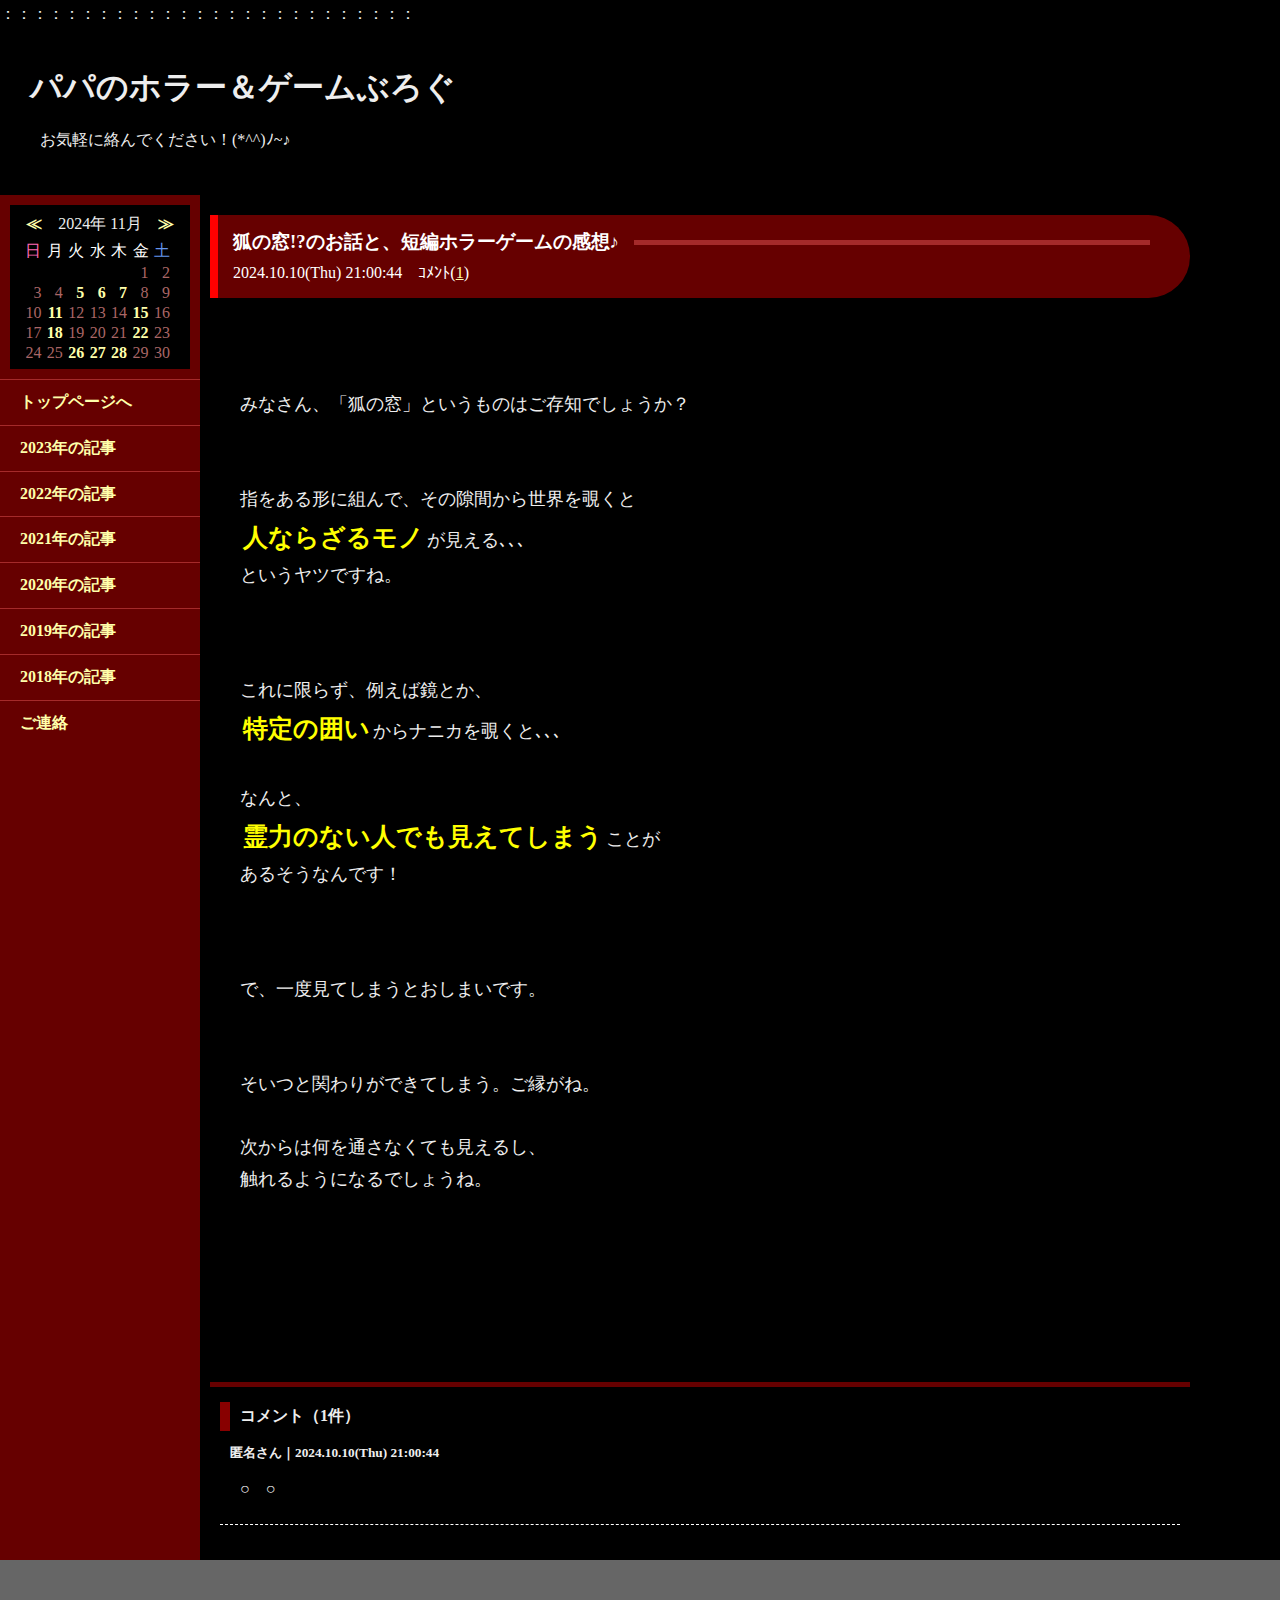
==== alert/index.html @ 02e6675c "Rename alert.html to alert/index.html" ====
：：：：：：：：：：：：：：：：：：：：：：：：：：<!DOCTYPE html>
<html lang="ja">
<head>
<title>パパのホラー＆ゲームぶろぐ</title>
<meta charset="utf-8">
<meta name="viewport" content="widrh=device-widrh,initial-scale=1">
<link rel="stylesheet" href="../css/common.css">
<style>
    
    /*
    
    
    
    
    
    
    
    
    
    
　　　　■■■■　　　　　　　　　　　　　　　　　　　　　　　　　　　　　　
　　　■■■■■　　　　　　　　　　　　　　　　　　　　　　　　　　　　　　
　　　■　　　■　　　　　　　　　■　　　　　　　　　　　　　■　　　　　　　
　　　■■■■■　　　　　　　　　■　　　　　　　　　　　　■■■　　■■　　
　　　■　　　■　　　　　　　　■■■　　　　　　　　　■■■■　　　　■■　
　　　■■■■■　　　　　　　■■■　　　　　　　　　　　■　　　　　　　■　
　　　■　　　■　　　　　　　　■■　　■■■■　　　　■■　　　　■　　　　
　　　■■■■■　　　　　　　　■　　　　　　■　　　　　　　　　　■　　　　
　　　　■■■　　　　　　　　　■　　　　　　　　　　　　　　　　■■■　　　
　　　■■　■　　　　　　　　　■　　　　　　　　　　　　　　　■　■■■　　
　　■■　　■　　　　　　　　　■　　　　■■■　　　　　　　■■　■　　　　
　■■　　　■■■■　　　　　　■　　　　　　　　　　　　　　　■■■　　　　
　　　　　　　　■■
    
　　　　　　　　　　　　　　　　　　　　　　　　　　　　　　　　　　　　　　
    
    
    
    
    
    
    
    
    
    
    
    
    
    
    
    
    
    
    
    
    
    
    
    
    
    
    
    
    
    
    
    
    
    
    
    
    
    
    
    
    
    
    
    
    
    
    
    何か仕込んでると思ったでしょ？
    コードぐちゃぐちゃだから見ちゃやーよ♥
    
    AAは以下のサイトでつくりました
    
    巨大文字AAジェネレーター - LAZE SOFTWARE
    https://lazesoftware.com/ja/tool/hugeaagen/
    
    THANKS!!!!!
    
    */
    
    @import url('https://fonts.googleapis.com/css2?family=Noto+Sans+JP:wght@100..900&display=swap');
    
    :root {
        --c-main: #BA8B40;
        --c-border: #a52a2a;
        --c-back: #600;
        --c-dark: #666;
        --c-font: #222;
    }
    
    * {
        margin: 0;
        padding: 0;
        box-sizing: border-box;
    }
    
    body {
        line-height: 1.8;
        color: #eee;
        background: #000;
    }
    
    a {
        color: #ffa;
    }
    
    p {
        margin: 10px;
    }
    
    h3 {
        display: flex;
        align-items: center;
    }
    h3:after {
        flex-grow: 1;
        content: "";
        margin-left: 15px;
        flex-grow: 1;
        height: 5px;
        background: var(--c-border);
    }
    
    .head {
        padding: 10px 40px 10px 15px;
        border-radius: 0 50px 50px 0;
        border-left: 8px solid #f00;
        background: var(--c-back);
        color: #fff;
    }
    .head p {
        margin: 0;
    }
    strong {
        color: #ff0;
        font-size: 140%;
        margin: 0 3px;
    }
    small {
        color: #aaa;
    }
    
    
    
    nav {
        padding: 0;
        background: var(--c-back);
    }
    nav a {
        text-decoration: none;
        font-weight: bold;
    }
    nav a:hover {
        background: var(--c-border);
        
    }
    nav ul li {
        list-style: none;
        border-top: 1px solid var(--c-border);
    }
    nav ul a {
        display: block;
        padding: 8px 20px;
        text-decoration: none;
        font-weight: bold;
    }
    
    main {
        flex-grow: 4;
        max-width: 1000px;
        padding: 20px 10px 30px;
    }
    
    footer {
        padding: 20px;
        background: var(--c-dark);
    }
    
    header {
        padding: 30px;
        background: url("header.JPG");
        background-size: 100%;
        text-shadow: 5px 5px 5px rgba(0,0,0,0.5);
    }
    
    .box {
        margin: 10px 0;
        background: #eee;
        adisplay: flex;
        justify-content: space-between;
    }
    .box img {
        adisplay: block;
        awidth: 50%;
        height: 200px;
    }
    
    #flex {
        display: flex;
        justify-content: flex-start;
    }
    nav {
        flex-basis: 230px;
        flex-shrink: 2;
        order: 3;
    }
    
    @media only screen and (min-width: 700px) {
        
        .flex {
            display: flex;
            justify-content: flex-start;
        }
        main .flex {
            justify-content: space-between;
            flex-wrap: wrap;
        }
        .flex section {
            flex-basis: 49%;
        }
        
        nav {
            flex-basis: 200px;
            flex-shrink: 2;
            order: -3;
            align-self: stretch;
        }
        
    }
    
</style>
</head>
<body>
    
    <div id="wrap">

        <header>
            <h1>パパのホラー＆ゲームぶろぐ</h1>
            <p>お気軽に絡んでください！(*^^)ﾉ~♪</p>
        </header>
        
        <div id="flex">
        <nav>
            <div style="background:#000;margin:10px;padding:5px 10px;">
                <div style="text-align:center;"><a href="">≪</a>　2024年 11月　<a href="">≫</a></div>
            <table style="width:95%;color:#a66;text-align:right;">
                <tr style="color:#fff;"><td style="color:hotpink;">日</td><td>月</td><td>火</td><td>水</td><td>木</td><td>金</td><td style="color:cornflowerblue;">土</td></tr>
                <tr><td></td><td></td><td></td><td></td><td></td><td>1</td><td>2</td></tr>
                <tr><td>3</td><td>4</td><td><a href="">5</a></td><td><a href="">6</a></td><td><a href="">7</a></td><td>8</td><td>9</td></tr>
                <tr><td>10</td><td><a href="">11</a></td><td>12</td><td>13</td><td>14</td><td><a href="">15</a></td><td>16</td></tr>
                <tr><td>17</td><td><a href="">18</a></td><td>19</td><td>20</td><td>21</td><td><a href="">22</a></td><td>23</td></tr>
                <tr><td>24</td><td>25</td><td><a href="">26</a></td><td><a href="">27</a></td><td><a href="">28</a></td><td>29</td><td>30</td></tr>
            </table>
            </div>
            <ul>
                <li><a href="">トップページへ</a></li>
                <li><a href="◆">2023年の記事</a></li>
                <li><a href="◆">2022年の記事</a></li>
                <li><a href="◆">2021年の記事</a></li>
                <li><a href="◆">2020年の記事</a></li>
                <li><a href="◆">2019年の記事</a></li>
                <li><a href="◆">2018年の記事</a></li>
                <li><a href="◆">ご連絡</a></li>
            </ul>
        </nav>
        
        <main>

            <article class="head">
                <h3>狐の窓!?のお話と、短編ホラーゲームの感想♪</h3>
                <p>2024.10.10(Thu) 21:00:44　ｺﾒﾝﾄ(<a href="#comment">1</a>)</p>
            </article>

            <article style="margin:50px 20px;font-size:110%"><br><p>
みなさん、「狐の窓」というものはご存知でしょうか？<br><br><br>
指をある形に組んで、その隙間から世界を覗くと<br><strong>人ならざるモノ</strong>が見える､､､<br>というヤツですね。</p><br><br><p>
これに限らず、例えば鏡とか、<br><strong>特定の囲い</strong>からナニカを覗くと､､､<br><br>
なんと、<br><strong>霊力のない人でも見えてしまう</strong>ことが<br>あるそうなんです！</p><br><br>
<p>で、一度見てしまうとおしまいです。<br><br><br>
そいつと関わりができてしまう。ご縁がね。<br><br>
次からは何を通さなくても見えるし、<br>触れるようになるでしょうね。
</p><br><br><br><br>
</article>
            
            <section style="border-top: 5px solid var(--c-back);margin-top: 20px;padding: 15px 10px 5px;">
                <h4 id="comment" style="border-left: 10px solid #800;padding-left: 10px;">コメント（1件）</h4>
                <article style="padding:10px;border-bottom:1px dashed #fff;">
                    <h5>匿名さん｜2024.10.10(Thu) 21:00:44</h5>
                    <p>○　○　<span style="color:#000">あけて</span></p>
                </article>
            </section>
            
        </main>
        </div>
        
    </div>
    <footer>
    </footer>
    
</body>
</html>
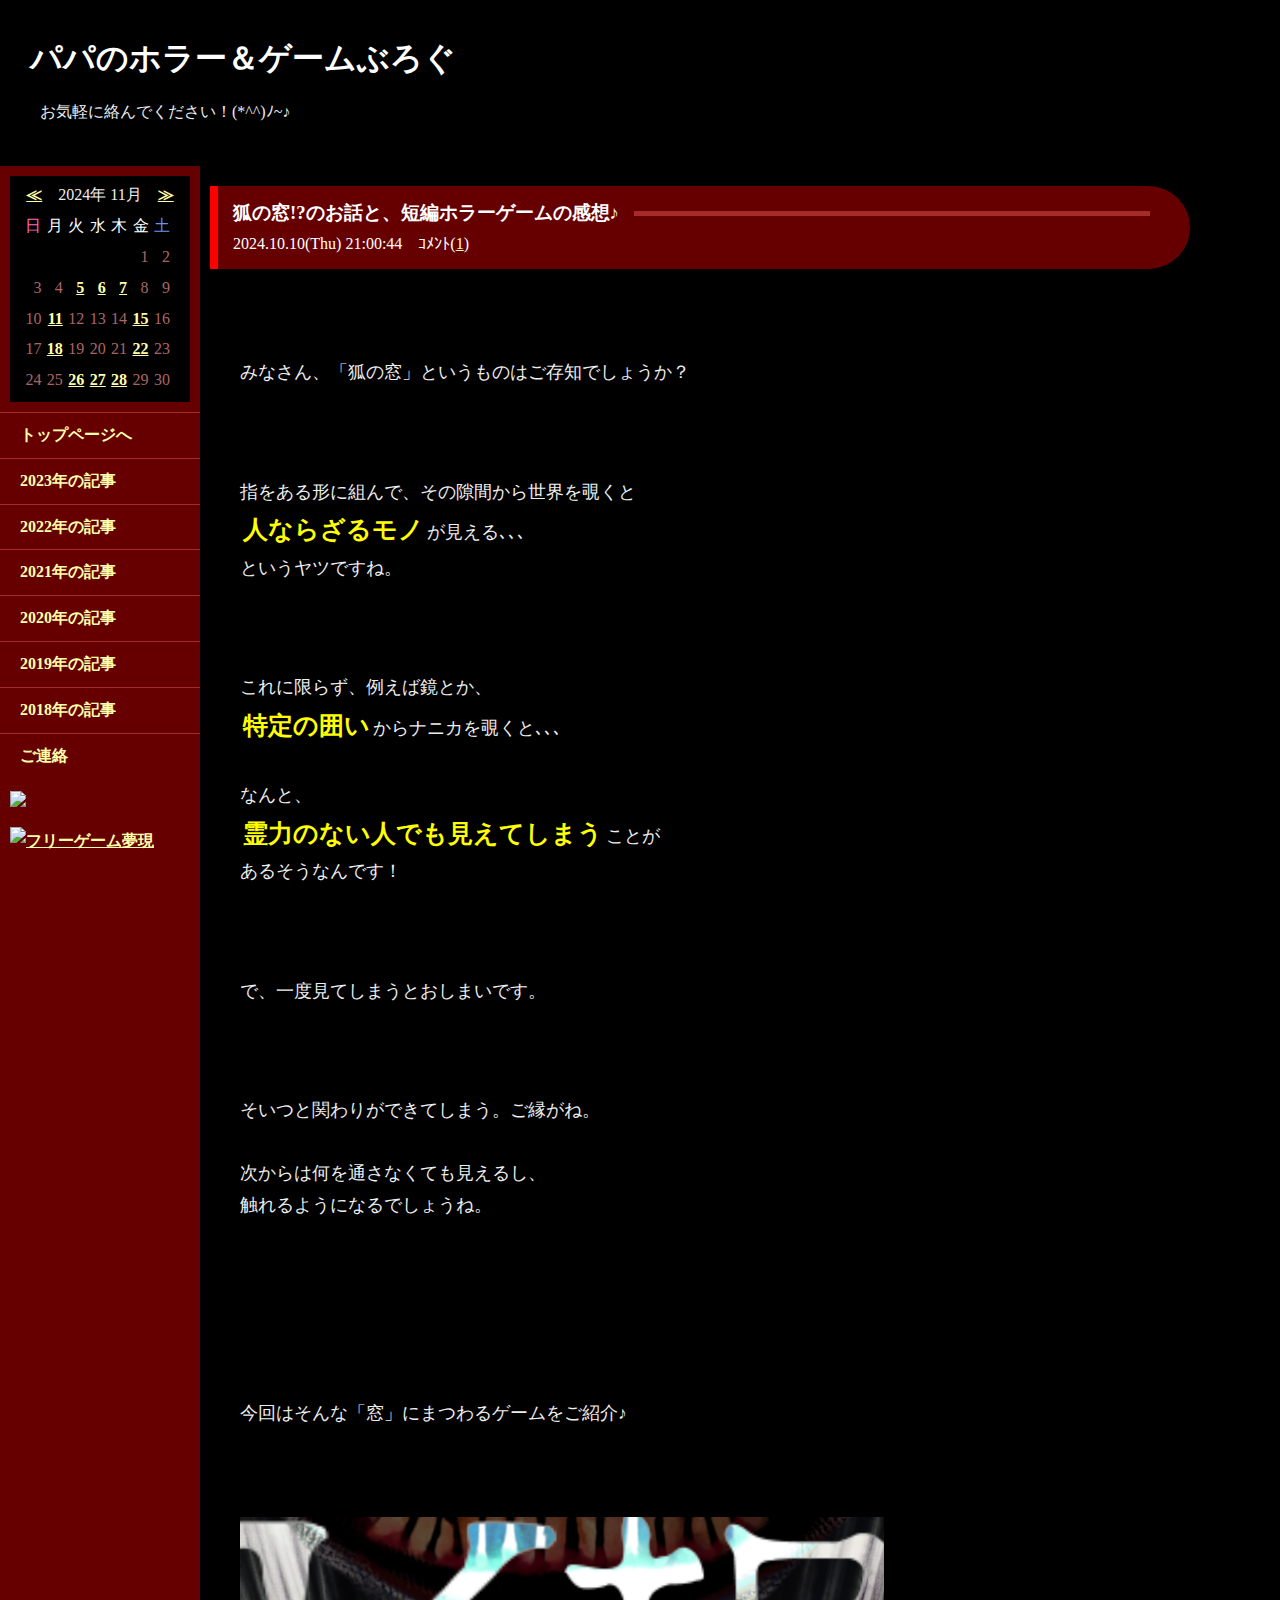
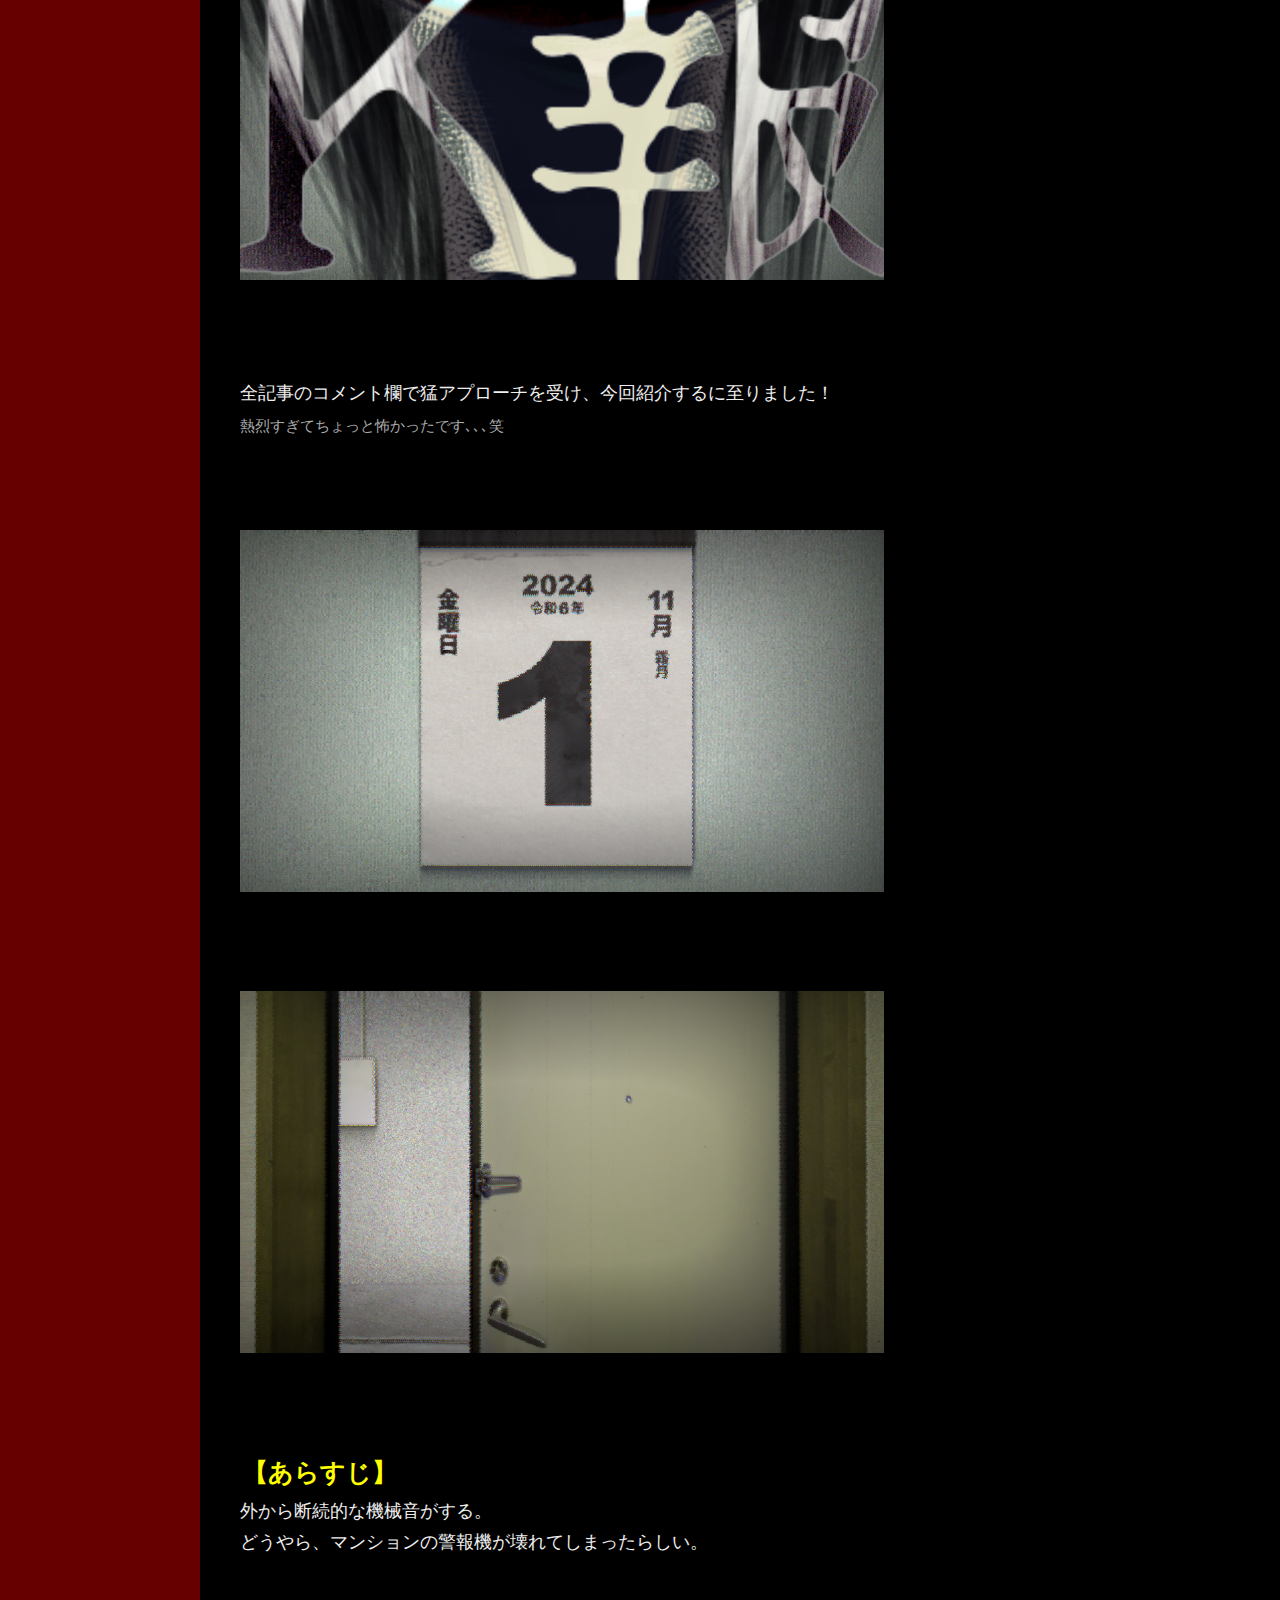
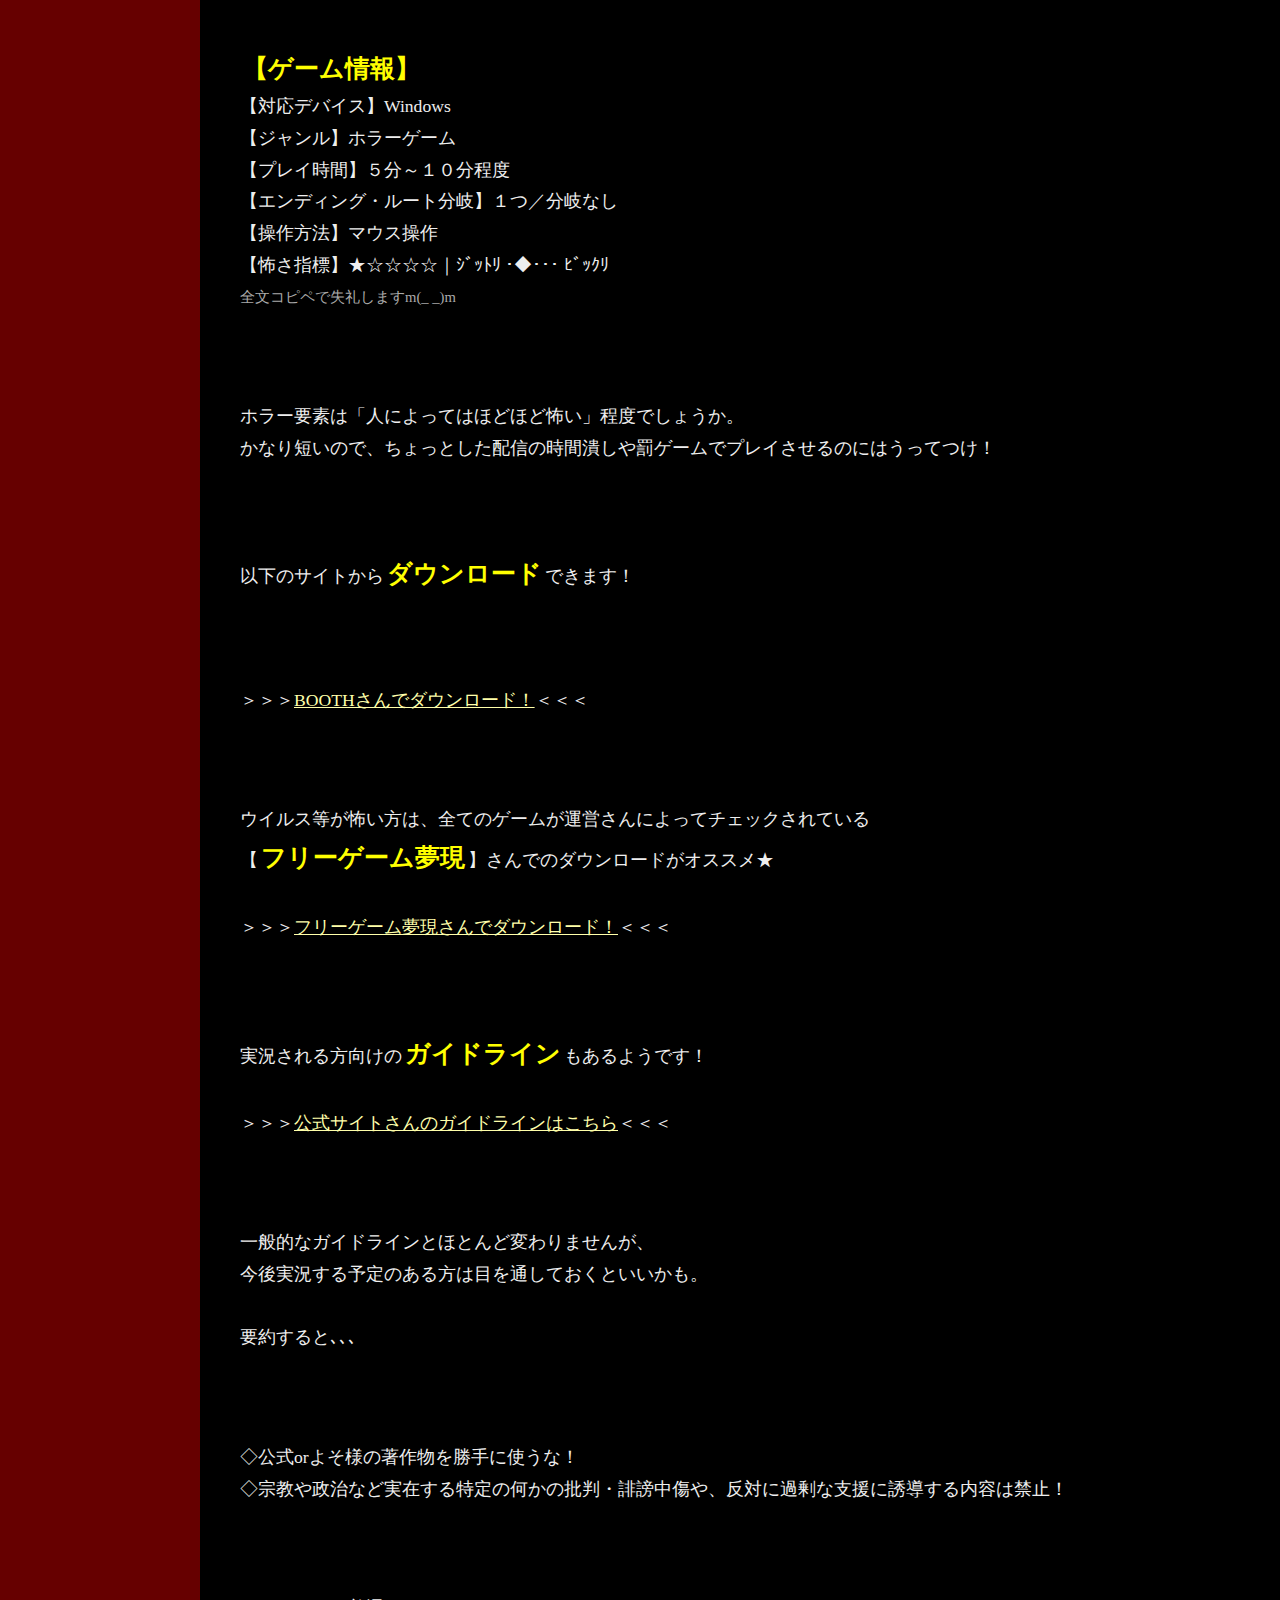
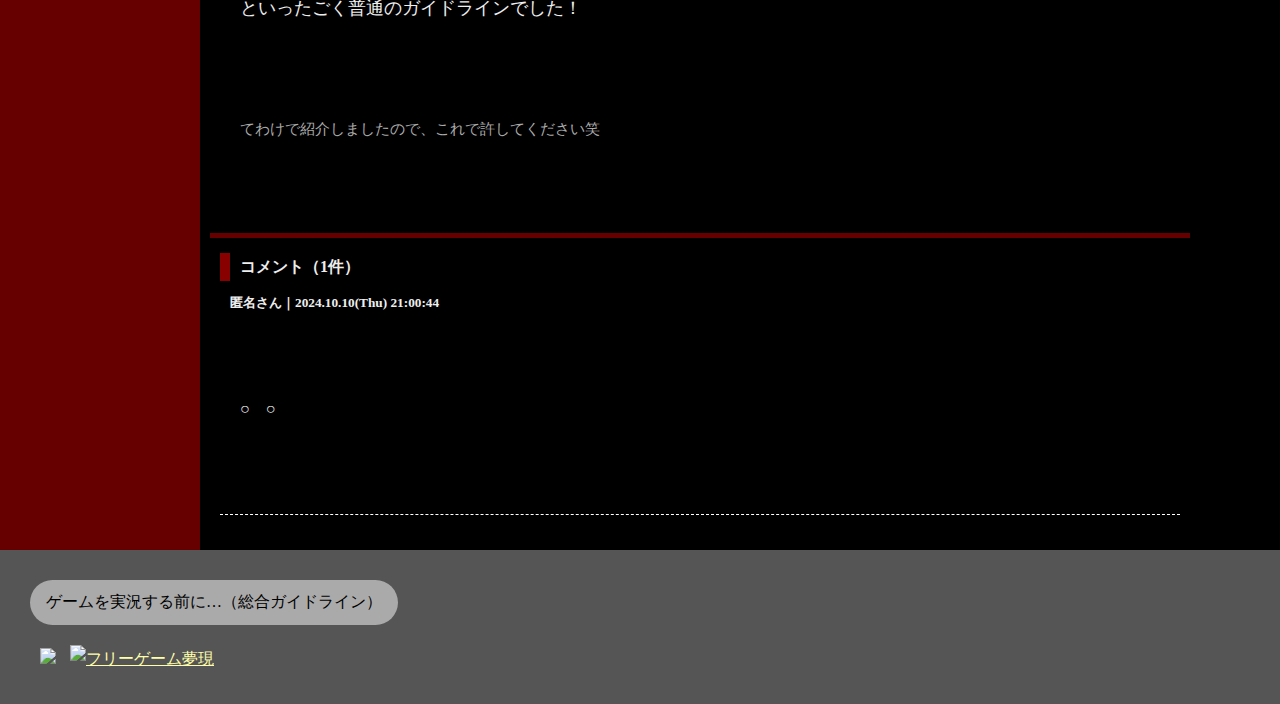
==== commit be3554a5: "Update index.html" ====
--- a/alert/index.html
+++ b/alert/index.html
@@ -1,7 +1,7 @@
-：：：：：：：：：：：：：：：：：：：：：：：：：：<!DOCTYPE html>
+<!DOCTYPE html>
 <html lang="ja">
 <head>
-<title>パパのホラー＆ゲームぶろぐ</title>
+<title>パパのホラー＆ゲームぶろぐ - 狐の窓!?のお話と、短編ホラーゲームの感想♪</title>
 <meta charset="utf-8">
 <meta name="viewport" content="widrh=device-widrh,initial-scale=1">
 <link rel="stylesheet" href="../css/common.css">
@@ -20,7 +20,7 @@
     
 　　　　■■■■　　　　　　　　　　　　　　　　　　　　　　　　　　　　　　
 　　　■■■■■　　　　　　　　　　　　　　　　　　　　　　　　　　　　　　
-　　　■　　　■　　　　　　　　　■　　　　　　　　　　　　　■　　　　　　　
+　　　■　　　■　　　　　　　　　■　　　　　　　　　　　　■　■　　　　　　　
 　　　■■■■■　　　　　　　　　■　　　　　　　　　　　　■■■　　■■　　
 　　　■　　　■　　　　　　　　■■■　　　　　　　　　■■■■　　　　■■　
 　　　■■■■■　　　　　　　■■■　　　　　　　　　　　■　　　　　　　■　
@@ -80,8 +80,8 @@
     
     
     
-    何か仕込んでると思ったでしょ？
     コードぐちゃぐちゃだから見ちゃやーよ♥
+    
     
     AAは以下のサイトでつくりました
     
@@ -89,6 +89,7 @@
     https://lazesoftware.com/ja/tool/hugeaagen/
     
     THANKS!!!!!
+    
     
     */
     
@@ -117,9 +118,15 @@
     a {
         color: #ffa;
     }
+    a:hover {
+        text-decoration: none;
+    }
     
     p {
         margin: 10px;
+    }
+    main p {
+        margin: 5em 10px;
     }
     
     h3 {
@@ -136,6 +143,7 @@
     }
     
     .head {
+        margin-bottom: 3em;
         padding: 10px 40px 10px 15px;
         border-radius: 0 50px 50px 0;
         border-left: 8px solid #f00;
@@ -187,14 +195,21 @@
     
     footer {
         padding: 20px;
-        background: var(--c-dark);
+        background: #555;
     }
     
     header {
         padding: 30px;
-        background: url("header.JPG");
+        background: url("header.jpg");
         background-size: 100%;
         text-shadow: 5px 5px 5px rgba(0,0,0,0.5);
+    }
+    header a {
+        text-decoration: none;
+        color: #fff;
+    }
+    header a:hover {
+        color: #f00;
     }
     
     .box {
@@ -217,6 +232,17 @@
         flex-basis: 230px;
         flex-shrink: 2;
         order: 3;
+    }
+    nav a {
+        text-decoration: underline;
+    }
+    
+    main img {
+        width: 70%;
+    }
+    
+    footer a:hover {
+        opacity: 0.6;
     }
     
     @media only screen and (min-width: 700px) {
@@ -249,33 +275,35 @@
     <div id="wrap">
 
         <header>
-            <h1>パパのホラー＆ゲームぶろぐ</h1>
+            <h1><a href="error.html">パパのホラー＆ゲームぶろぐ</a></h1>
             <p>お気軽に絡んでください！(*^^)ﾉ~♪</p>
         </header>
         
         <div id="flex">
         <nav>
             <div style="background:#000;margin:10px;padding:5px 10px;">
-                <div style="text-align:center;"><a href="">≪</a>　2024年 11月　<a href="">≫</a></div>
+                <div style="text-align:center;"><a href="error.html">≪</a>　2024年 11月　<a href="error.html">≫</a></div>
             <table style="width:95%;color:#a66;text-align:right;">
                 <tr style="color:#fff;"><td style="color:hotpink;">日</td><td>月</td><td>火</td><td>水</td><td>木</td><td>金</td><td style="color:cornflowerblue;">土</td></tr>
                 <tr><td></td><td></td><td></td><td></td><td></td><td>1</td><td>2</td></tr>
-                <tr><td>3</td><td>4</td><td><a href="">5</a></td><td><a href="">6</a></td><td><a href="">7</a></td><td>8</td><td>9</td></tr>
-                <tr><td>10</td><td><a href="">11</a></td><td>12</td><td>13</td><td>14</td><td><a href="">15</a></td><td>16</td></tr>
-                <tr><td>17</td><td><a href="">18</a></td><td>19</td><td>20</td><td>21</td><td><a href="">22</a></td><td>23</td></tr>
-                <tr><td>24</td><td>25</td><td><a href="">26</a></td><td><a href="">27</a></td><td><a href="">28</a></td><td>29</td><td>30</td></tr>
+                <tr><td>3</td><td>4</td><td><a href="error.html">5</a></td><td><a href="error.html">6</a></td><td><a href="error.html">7</a></td><td>8</td><td>9</td></tr>
+                <tr><td>10</td><td><a href="error.html">11</a></td><td>12</td><td>13</td><td>14</td><td><a href="error.html">15</a></td><td>16</td></tr>
+                <tr><td>17</td><td><a href="error.html">18</a></td><td>19</td><td>20</td><td>21</td><td><a href="error.html">22</a></td><td>23</td></tr>
+                <tr><td>24</td><td>25</td><td><a href="error.html">26</a></td><td><a href="error.html">27</a></td><td><a href="error.html">28</a></td><td>29</td><td>30</td></tr>
             </table>
             </div>
             <ul>
-                <li><a href="">トップページへ</a></li>
-                <li><a href="◆">2023年の記事</a></li>
-                <li><a href="◆">2022年の記事</a></li>
-                <li><a href="◆">2021年の記事</a></li>
-                <li><a href="◆">2020年の記事</a></li>
-                <li><a href="◆">2019年の記事</a></li>
-                <li><a href="◆">2018年の記事</a></li>
-                <li><a href="◆">ご連絡</a></li>
+                <li><a href="error.html">トップページへ</a></li>
+                <li><a href="error.html">2023年の記事</a></li>
+                <li><a href="error.html">2022年の記事</a></li>
+                <li><a href="error.html">2021年の記事</a></li>
+                <li><a href="error.html">2020年の記事</a></li>
+                <li><a href="error.html">2019年の記事</a></li>
+                <li><a href="error.html">2018年の記事</a></li>
+                <li><a href="error.html">ご連絡</a></li>
             </ul>
+            <p><a href="https://img-papa.booth.pm/"><img src="https://asset.booth.pm/static-images/banner/300x250_01.png" style="width:100%;"></a></p>
+            <p><a href="https://freegame-mugen.jp/"><img src="https://freegame-mugen.jp/common_images/banner_125x125.jpg" alt="フリーゲーム夢現" width="125" height="125" /></a></p>
         </nav>
         
         <main>
@@ -285,22 +313,67 @@
                 <p>2024.10.10(Thu) 21:00:44　ｺﾒﾝﾄ(<a href="#comment">1</a>)</p>
             </article>
 
-            <article style="margin:50px 20px;font-size:110%"><br><p>
-みなさん、「狐の窓」というものはご存知でしょうか？<br><br><br>
-指をある形に組んで、その隙間から世界を覗くと<br><strong>人ならざるモノ</strong>が見える､､､<br>というヤツですね。</p><br><br><p>
-これに限らず、例えば鏡とか、<br><strong>特定の囲い</strong>からナニカを覗くと､､､<br><br>
-なんと、<br><strong>霊力のない人でも見えてしまう</strong>ことが<br>あるそうなんです！</p><br><br>
-<p>で、一度見てしまうとおしまいです。<br><br><br>
-そいつと関わりができてしまう。ご縁がね。<br><br>
-次からは何を通さなくても見えるし、<br>触れるようになるでしょうね。
-</p><br><br><br><br>
-</article>
+            <article style="margin:5em 20px;font-size:110%">
+                <p>みなさん、「狐の窓」というものはご存知でしょうか？</p>
+                <p>指をある形に組んで、その隙間から世界を覗くと<br><strong>人ならざるモノ</strong>が見える､､､<br>というヤツですね。
+                </p><p>
+                    これに限らず、例えば鏡とか、<br><strong>特定の囲い</strong>からナニカを覗くと､､､<br><br>
+                    なんと、<br><strong>霊力のない人でも見えてしまう</strong>ことが<br>あるそうなんです！
+                </p>
+                <p>で、一度見てしまうとおしまいです。</p>
+                <p>そいつと関わりができてしまう。ご縁がね。<br><br>
+                次からは何を通さなくても見えるし、<br>触れるようになるでしょうね。
+                </p><p style="margin-top:10em;">
+                    今回はそんな「窓」にまつわるゲームをご紹介♪
+                </p>
+                <p><img src="ss0.png"></p>
+                <p>
+                    全記事のコメント欄で猛アプローチを受け、今回紹介するに至りました！<br>
+                    <small>熱烈すぎてちょっと怖かったです､､､笑</small>
+                </p>
+                <p><img src="ss1.png"></p>
+                <p><img src="ss2.png"></p>
+                
+                <p><strong>【あらすじ】</strong><br>
+                    外から断続的な機械音がする。<br>
+                    どうやら、マンションの警報機が壊れてしまったらしい。
+                </p>
+                <p><strong>【ゲーム情報】</strong><br>
+                【対応デバイス】Windows<br>
+                【ジャンル】ホラーゲーム<br>
+                【プレイ時間】５分～１０分程度<br>
+                【エンディング・ルート分岐】１つ／分岐なし<br>
+                【操作方法】マウス操作<br>
+                【怖さ指標】★☆☆☆☆｜ｼﾞｯﾄﾘ ・◆・・・ ﾋﾞｯｸﾘ
+                <br><small>全文コピペで失礼しますm(_ _)m</small></p>
+                
+                <p>ホラー要素は「人によってはほどほど怖い」程度でしょうか。<br>
+                かなり短いので、ちょっとした配信の時間潰しや罰ゲームでプレイさせるのにはうってつけ！</p>
+                
+                <p>以下のサイトから<strong>ダウンロード</strong>できます！</p>
+                
+                <p>＞＞＞<a href="https://img-papa.booth.pm/items/6272406" target="_blank">BOOTHさんでダウンロード！</a>＜＜＜</p>
+                <p>ウイルス等が怖い方は、全てのゲームが運営さんによってチェックされている<br>
+                【<strong>フリーゲーム夢現</strong>】さんでのダウンロードがオススメ★<br><br>
+                ＞＞＞<a href="https://freegame-mugen.jp/adventure/game_13045.html" target="_blank">フリーゲーム夢現さんでダウンロード！</a>＜＜＜</p>
+                
+                <p>実況される方向けの<strong>ガイドライン</strong>もあるようです！<br><br>
+                ＞＞＞<a href="https://img-papa.github.io/games/guide.html" target="_blank">公式サイトさんのガイドラインはこちら</a>＜＜＜</p>
+                <p>一般的なガイドラインとほとんど変わりませんが、<br>今後実況する予定のある方は目を通しておくといいかも。<br><br>要約すると､､､</p>
+                
+                <p>◇公式orよそ様の著作物を勝手に使うな！<br>◇宗教や政治など実在する特定の何かの批判・誹謗中傷や、反対に過剰な支援に誘導する内容は禁止！
+                    </p>
+                <p>といったごく普通のガイドラインでした！</p>
+                
+                <p><small>てわけで紹介しましたので、これで許してください笑</small></p>
+                
+            </article>
             
             <section style="border-top: 5px solid var(--c-back);margin-top: 20px;padding: 15px 10px 5px;">
                 <h4 id="comment" style="border-left: 10px solid #800;padding-left: 10px;">コメント（1件）</h4>
                 <article style="padding:10px;border-bottom:1px dashed #fff;">
                     <h5>匿名さん｜2024.10.10(Thu) 21:00:44</h5>
-                    <p>○　○　<span style="color:#000">あけて</span></p>
+                    <p>○　○　<span style="color:#000">　　みて　あけて</span></p>
                 </article>
             </section>
             
@@ -309,6 +382,13 @@
         
     </div>
     <footer>
+        <p>
+            <a href="https://img-papa.github.io/games/guide.html" style="display:inline-block;border-radius:50px;margin-bottom:10px;padding:0.5em 1em;background:#aaa;color:#000;text-decoration:none;">ゲームを実況する前に…（総合ガイドライン）</a>
+        </p>
+        <p>
+        <a href="https://img-papa.booth.pm/"><img src="https://asset.booth.pm/static-images/banner/468x60_02.png" style="margin:0 10px;"></a>
+            <a href="https://freegame-mugen.jp/"><img src="https://freegame-mugen.jp/common_images/banner_468x60.jpg" alt="フリーゲーム夢現" width="468" height="60" /></a>
+        </p>
     </footer>
     
 </body>
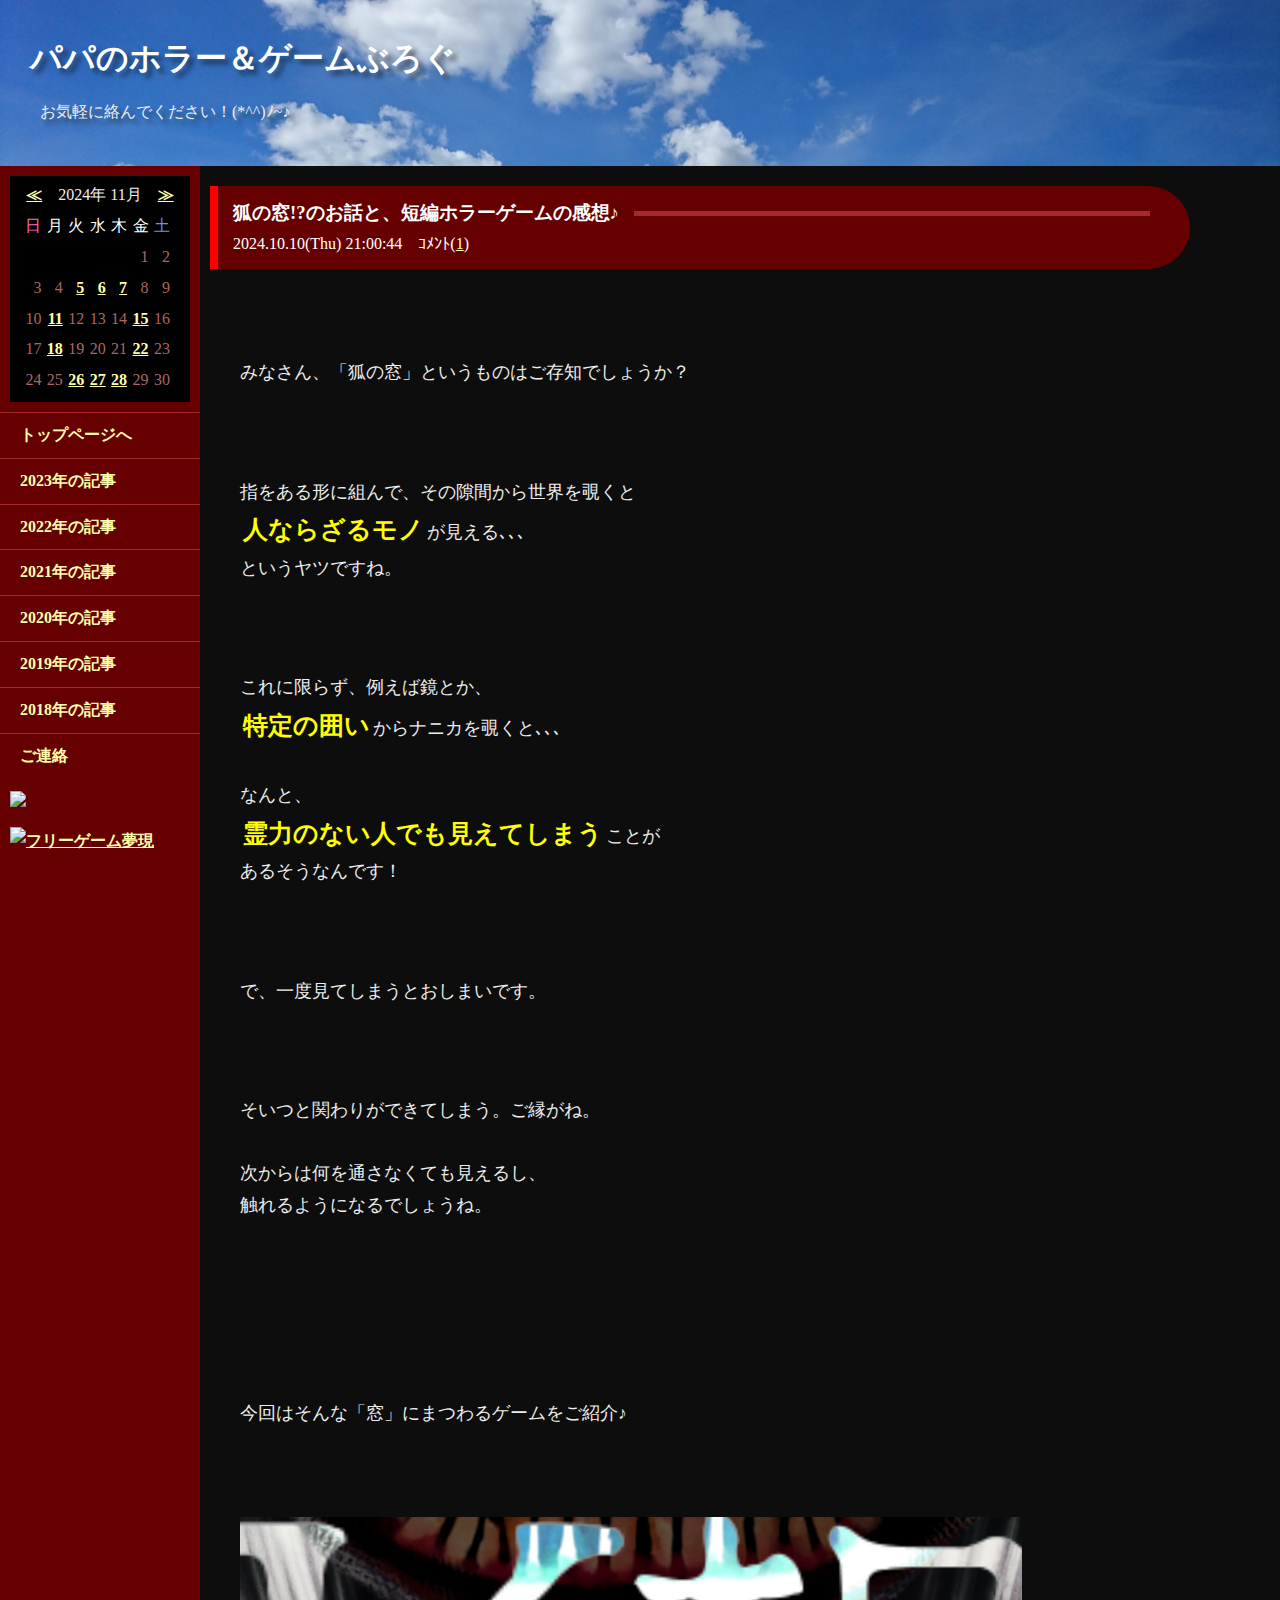
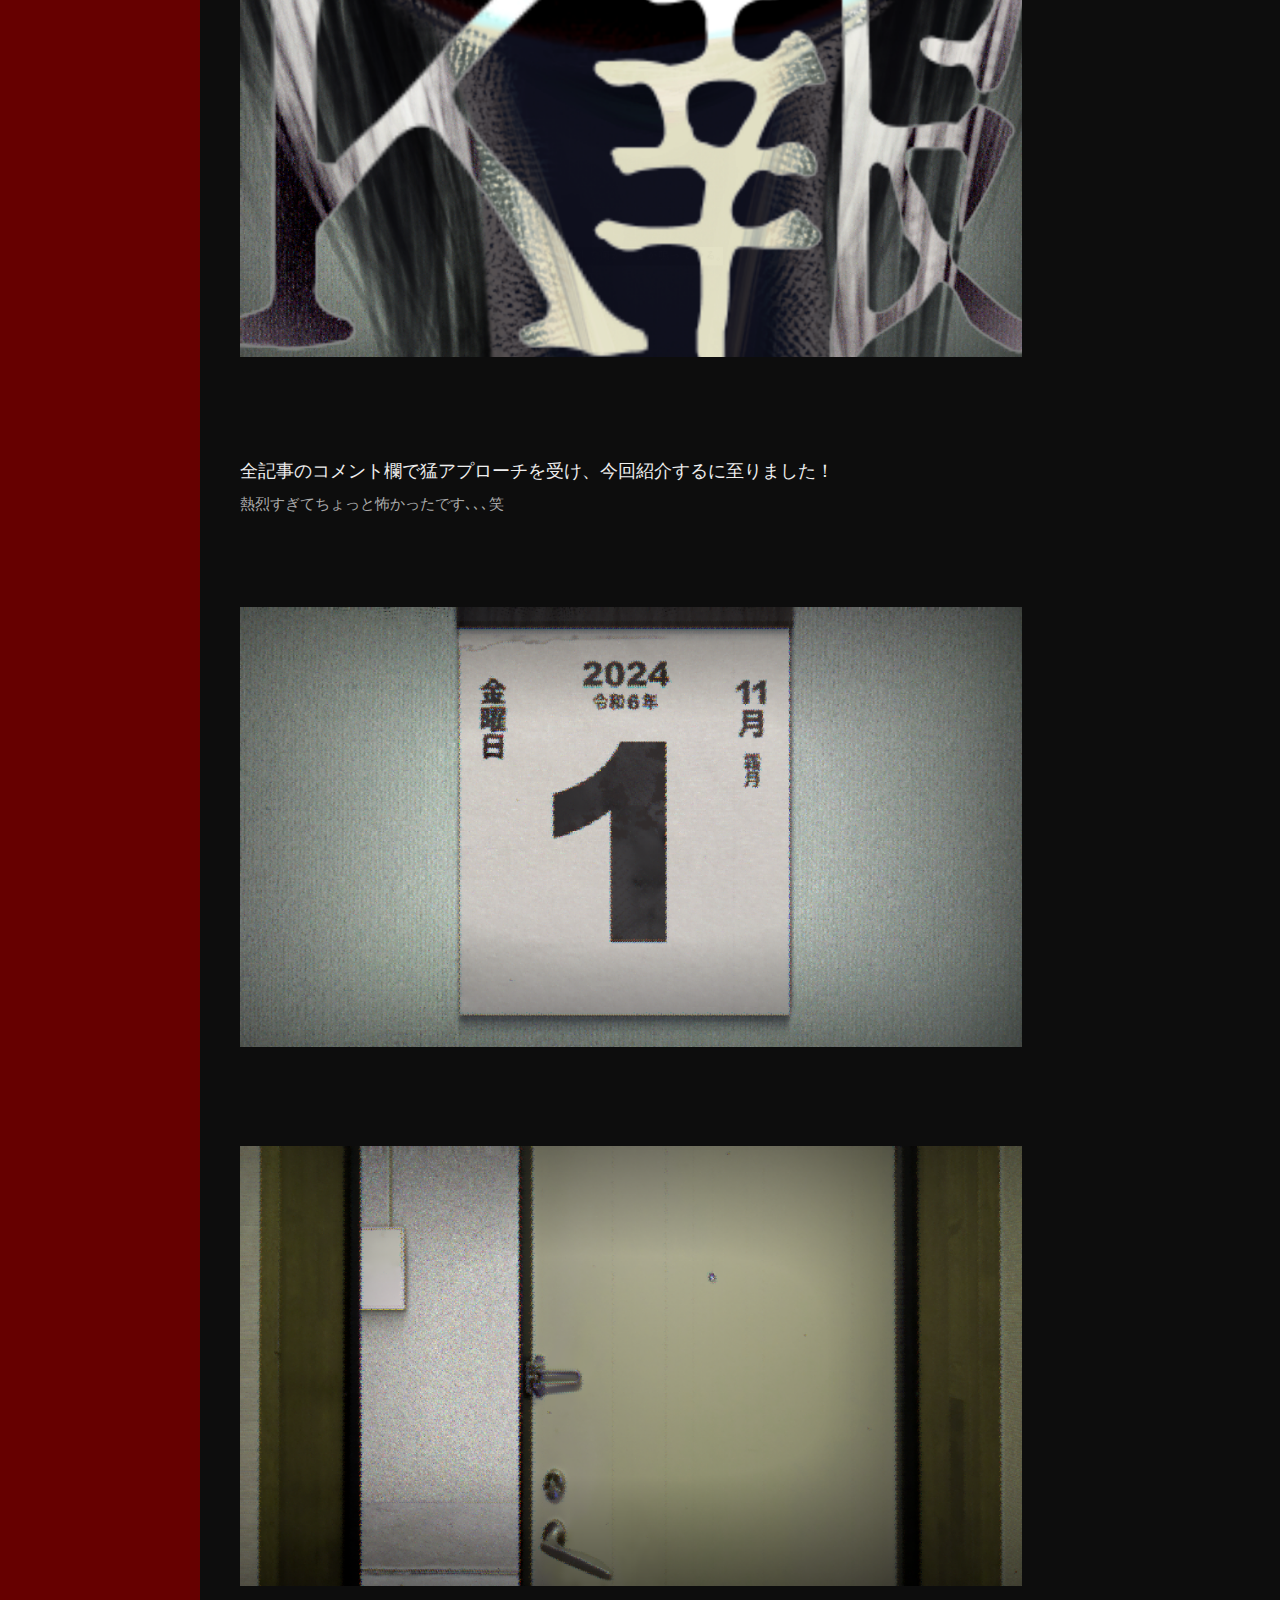
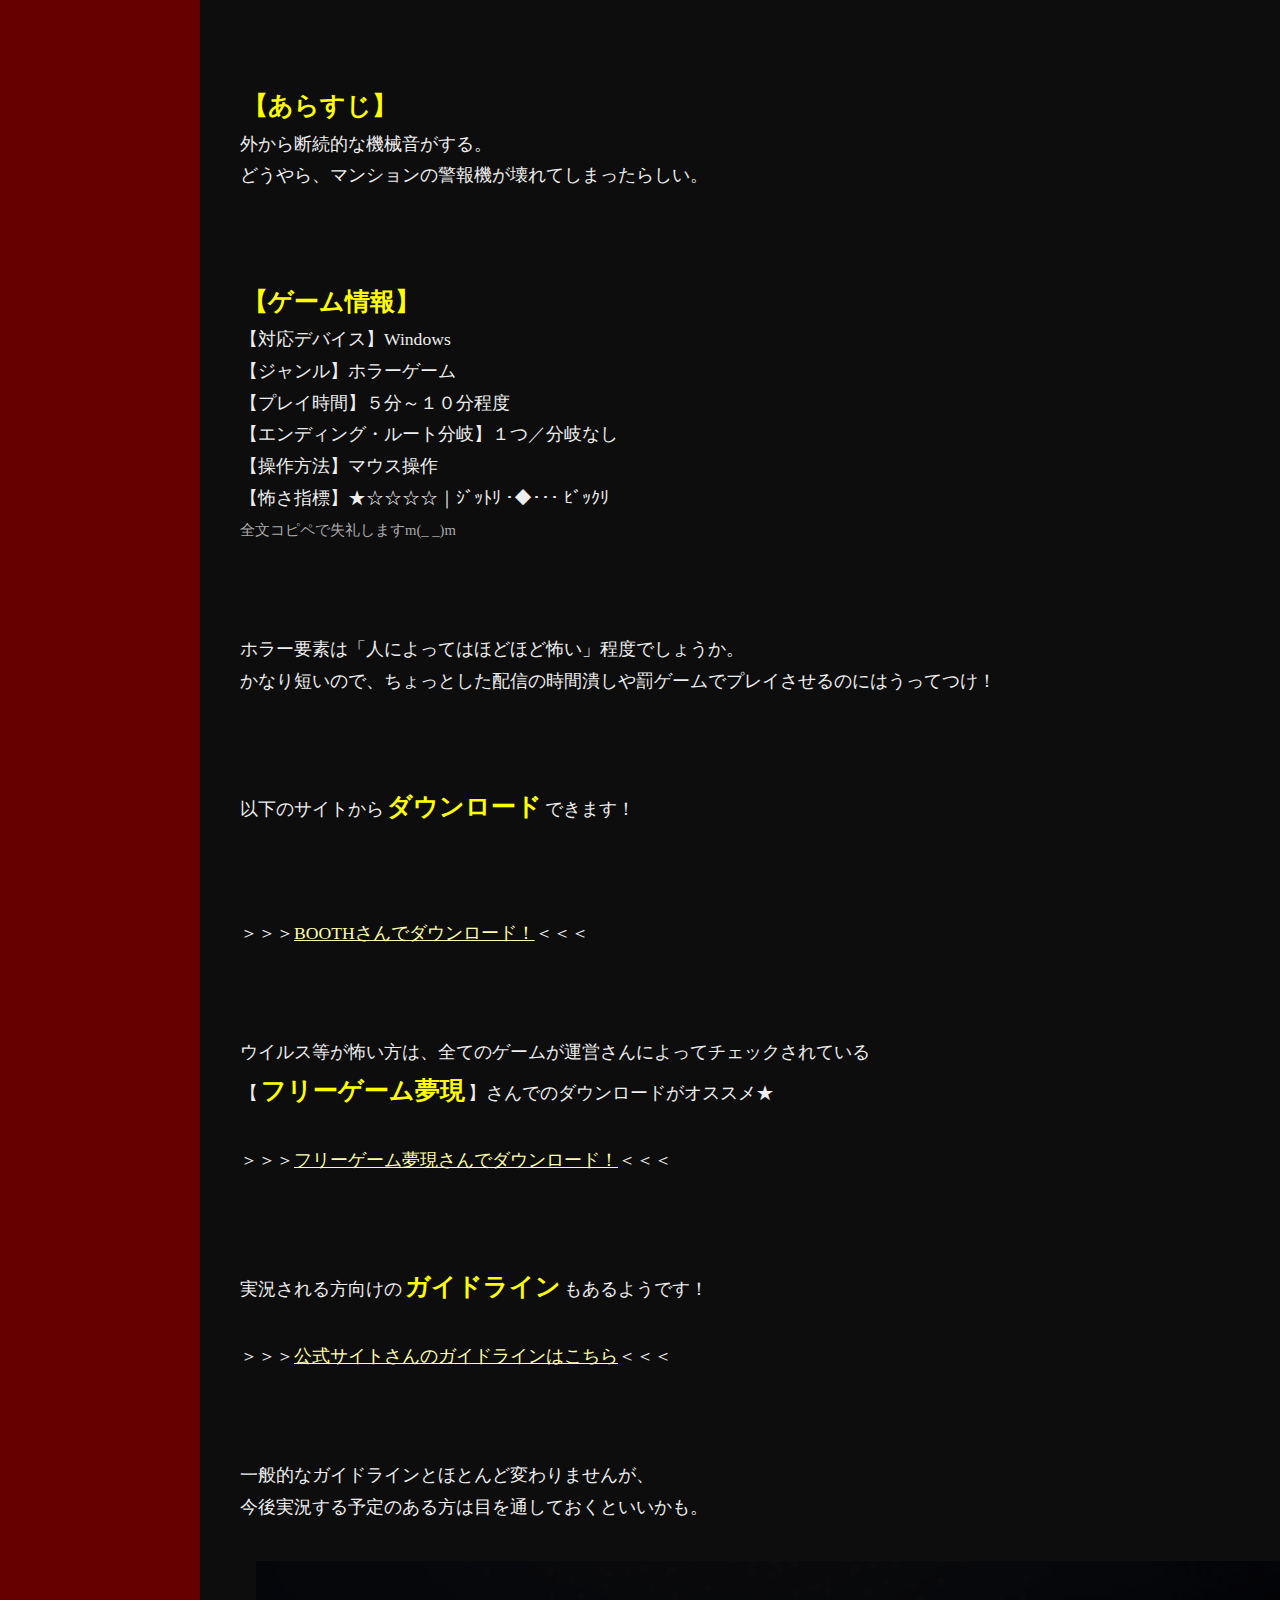
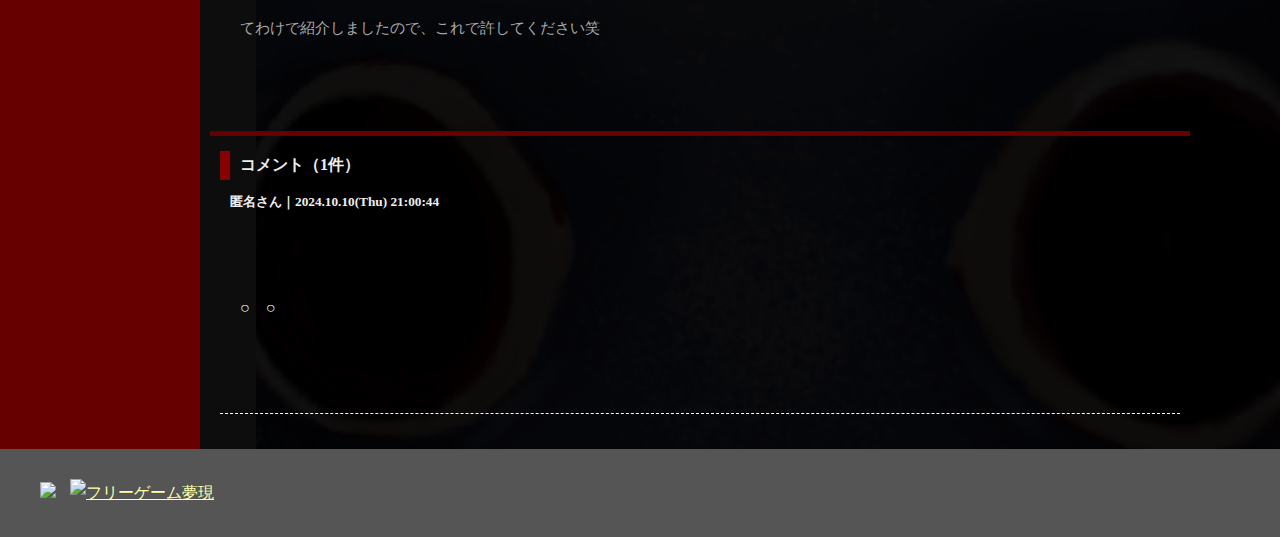
==== commit d7cbf092: "Update index.html" ====
--- a/alert/index.html
+++ b/alert/index.html
@@ -112,7 +112,11 @@
     body {
         line-height: 1.8;
         color: #eee;
-        background: #000;
+        background: #0d0d0d;
+        background-image: url(bgi.png);
+        background-size: 80%;
+        background-position: bottom right;
+        background-repeat: no-repeat;
     }
     
     a {
@@ -161,15 +165,15 @@
     small {
         color: #aaa;
     }
-    
-    
-    
     nav {
+        flex-basis: 230px;
+        flex-shrink: 2;
+        order: 3;
         padding: 0;
         background: var(--c-back);
     }
     nav a {
-        text-decoration: none;
+        text-decoration: underline;
         font-weight: bold;
     }
     nav a:hover {
@@ -192,6 +196,9 @@
         max-width: 1000px;
         padding: 20px 10px 30px;
     }
+    main img {
+        width: 95%;
+    }
     
     footer {
         padding: 20px;
@@ -224,29 +231,58 @@
         height: 200px;
     }
     
-    #flex {
-        display: flex;
-        justify-content: flex-start;
-    }
-    nav {
-        flex-basis: 230px;
-        flex-shrink: 2;
-        order: 3;
-    }
-    nav a {
-        text-decoration: underline;
-    }
-    
-    main img {
-        width: 70%;
-    }
-    
     footer a:hover {
         opacity: 0.6;
     }
     
-    @media only screen and (min-width: 700px) {
-        
+    .calendar {
+        padding: 5px 10px;
+        background: #000;
+    }
+    
+    @media only screen and (max-width: 649px) {
+        
+        main img {
+            width: 100%;
+        }
+    
+        .contents {
+            margin: 5em 5px;
+            font-size: 100%;
+        }
+        
+        nav {
+            border-top: 5px solid #f00;
+        }
+        
+        footer,
+        nav p {
+            display: none;
+        }
+        
+        .smp {
+            margin: auto;
+            padding: 1em;
+        }
+        .smp img {
+            width: 100%;
+        }
+        .calendar {
+            max-width: 250px;
+            margin: 10px auto;
+        }
+        
+    }
+    @media only screen and (min-width: 650px) {
+        
+        .smp {
+            display: none;
+        }
+        
+        #flex {
+            display: flex;
+            justify-content: flex-start;
+        }
         .flex {
             display: flex;
             justify-content: flex-start;
@@ -255,8 +291,16 @@
             justify-content: space-between;
             flex-wrap: wrap;
         }
+        main img {
+            width: 85%;
+        }
+        
         .flex section {
             flex-basis: 49%;
+        }
+        .contents {
+            margin: 5em 20px;
+            font-size:110%;
         }
         
         nav {
@@ -264,6 +308,9 @@
             flex-shrink: 2;
             order: -3;
             align-self: stretch;
+        }
+        .calendar {
+            margin: 10px;
         }
         
     }
@@ -280,8 +327,77 @@
         </header>
         
         <div id="flex">
+        <main>
+
+            <article class="head">
+                <h3>狐の窓!?のお話と、短編ホラーゲームの感想♪</h3>
+                <p>2024.10.10(Thu) 21:00:44　ｺﾒﾝﾄ(<a href="#comment">1</a>)</p>
+            </article>
+
+            <article class="contents">
+                <p>みなさん、「狐の窓」というものはご存知でしょうか？</p>
+                <p>指をある形に組んで、その隙間から世界を覗くと<br><strong>人ならざるモノ</strong>が見える､､､<br>というヤツですね。
+                </p><p>
+                    これに限らず、例えば鏡とか、<br><strong>特定の囲い</strong>からナニカを覗くと､､､<br><br>
+                    なんと、<br><strong>霊力のない人でも見えてしまう</strong>ことが<br>あるそうなんです！
+                </p>
+                <p>で、一度見てしまうとおしまいです。</p>
+                <p>そいつと関わりができてしまう。ご縁がね。<br><br>
+                次からは何を通さなくても見えるし、<br>触れるようになるでしょうね。
+                </p><p style="margin-top:10em;">
+                    今回はそんな「窓」にまつわるゲームをご紹介♪
+                </p>
+                <p><img src="ss0.png"></p>
+                <p>
+                    全記事のコメント欄で猛アプローチを受け、今回紹介するに至りました！<br>
+                    <small>熱烈すぎてちょっと怖かったです､､､笑</small>
+                </p>
+                <p><img src="ss1.png"></p>
+                <p><img src="ss2.png"></p>
+                
+                <p><strong>【あらすじ】</strong><br>
+                    外から断続的な機械音がする。<br>
+                    どうやら、マンションの警報機が壊れてしまったらしい。
+                </p>
+                <p><strong>【ゲーム情報】</strong><br>
+                【対応デバイス】Windows<br>
+                【ジャンル】ホラーゲーム<br>
+                【プレイ時間】５分～１０分程度<br>
+                【エンディング・ルート分岐】１つ／分岐なし<br>
+                【操作方法】マウス操作<br>
+                【怖さ指標】★☆☆☆☆｜ｼﾞｯﾄﾘ ・◆・・・ ﾋﾞｯｸﾘ
+                <br><small>全文コピペで失礼しますm(_ _)m</small></p>
+                
+                <p>ホラー要素は「人によってはほどほど怖い」程度でしょうか。<br>
+                かなり短いので、ちょっとした配信の時間潰しや罰ゲームでプレイさせるのにはうってつけ！</p>
+                
+                <p>以下のサイトから<strong>ダウンロード</strong>できます！</p>
+                
+                <p>＞＞＞<a href="https://img-papa.booth.pm/items/6272406" target="_blank">BOOTHさんでダウンロード！</a>＜＜＜</p>
+                <p>ウイルス等が怖い方は、全てのゲームが運営さんによってチェックされている<br>
+                【<strong>フリーゲーム夢現</strong>】さんでのダウンロードがオススメ★<br><br>
+                ＞＞＞<a href="https://freegame-mugen.jp/adventure/game_13045.html" target="_blank">フリーゲーム夢現さんでダウンロード！</a>＜＜＜</p>
+                
+                <p>実況される方向けの<strong>ガイドライン</strong>もあるようです！<br><br>
+                ＞＞＞<a href="https://img-papa.github.io/games/guide.html" target="_blank">公式サイトさんのガイドラインはこちら</a>＜＜＜</p>
+                <p>一般的なガイドラインとほとんど変わりませんが、<br>今後実況する予定のある方は目を通しておくといいかも。</p>
+                
+                <p><small>てわけで紹介しましたので、これで許してください笑</small></p>
+                
+            </article>
+            
+            <section style="border-top: 5px solid var(--c-back);margin-top: 20px;padding: 15px 10px 5px;">
+                <h4 id="comment" style="border-left: 10px solid #800;padding-left: 10px;">コメント（1件）</h4>
+                <article style="padding:10px;border-bottom:1px dashed #fff;">
+                    <h5>匿名さん｜2024.10.10(Thu) 21:00:44</h5>
+                    <p>○　○　<span style="color:#000">　　みて　あけて</span></p>
+                </article>
+            </section>
+            
+        </main>
+            
         <nav>
-            <div style="background:#000;margin:10px;padding:5px 10px;">
+            <div class="calendar">
                 <div style="text-align:center;"><a href="error.html">≪</a>　2024年 11月　<a href="error.html">≫</a></div>
             <table style="width:95%;color:#a66;text-align:right;">
                 <tr style="color:#fff;"><td style="color:hotpink;">日</td><td>月</td><td>火</td><td>水</td><td>木</td><td>金</td><td style="color:cornflowerblue;">土</td></tr>
@@ -302,89 +418,24 @@
                 <li><a href="error.html">2018年の記事</a></li>
                 <li><a href="error.html">ご連絡</a></li>
             </ul>
-            <p><a href="https://img-papa.booth.pm/"><img src="https://asset.booth.pm/static-images/banner/300x250_01.png" style="width:100%;"></a></p>
-            <p><a href="https://freegame-mugen.jp/"><img src="https://freegame-mugen.jp/common_images/banner_125x125.jpg" alt="フリーゲーム夢現" width="125" height="125" /></a></p>
+            <p>
+                <a href="https://img-papa.booth.pm/"><img src="https://asset.booth.pm/static-images/banner/300x250_01.png" style="width:100%;"></a>
+            </p>
+            <p>
+                <a href="https://freegame-mugen.jp/"><img src="https://freegame-mugen.jp/common_images/banner_125x125.jpg" alt="フリーゲーム夢現" width="125" height="125" /></a>
+            </p>
+            <div class="smp">
+                <a href="https://freegame-mugen.jp/"><img src="https://freegame-mugen.jp/common_images/banner_468x60.jpg" alt="フリーゲーム夢現" width="468" height="60" /></a>
+                <a href="https://img-papa.booth.pm/"><img src="https://asset.booth.pm/static-images/banner/300x250_01.png" style="width:100%;"></a>
+            </div>
         </nav>
-        
-        <main>
-
-            <article class="head">
-                <h3>狐の窓!?のお話と、短編ホラーゲームの感想♪</h3>
-                <p>2024.10.10(Thu) 21:00:44　ｺﾒﾝﾄ(<a href="#comment">1</a>)</p>
-            </article>
-
-            <article style="margin:5em 20px;font-size:110%">
-                <p>みなさん、「狐の窓」というものはご存知でしょうか？</p>
-                <p>指をある形に組んで、その隙間から世界を覗くと<br><strong>人ならざるモノ</strong>が見える､､､<br>というヤツですね。
-                </p><p>
-                    これに限らず、例えば鏡とか、<br><strong>特定の囲い</strong>からナニカを覗くと､､､<br><br>
-                    なんと、<br><strong>霊力のない人でも見えてしまう</strong>ことが<br>あるそうなんです！
-                </p>
-                <p>で、一度見てしまうとおしまいです。</p>
-                <p>そいつと関わりができてしまう。ご縁がね。<br><br>
-                次からは何を通さなくても見えるし、<br>触れるようになるでしょうね。
-                </p><p style="margin-top:10em;">
-                    今回はそんな「窓」にまつわるゲームをご紹介♪
-                </p>
-                <p><img src="ss0.png"></p>
-                <p>
-                    全記事のコメント欄で猛アプローチを受け、今回紹介するに至りました！<br>
-                    <small>熱烈すぎてちょっと怖かったです､､､笑</small>
-                </p>
-                <p><img src="ss1.png"></p>
-                <p><img src="ss2.png"></p>
-                
-                <p><strong>【あらすじ】</strong><br>
-                    外から断続的な機械音がする。<br>
-                    どうやら、マンションの警報機が壊れてしまったらしい。
-                </p>
-                <p><strong>【ゲーム情報】</strong><br>
-                【対応デバイス】Windows<br>
-                【ジャンル】ホラーゲーム<br>
-                【プレイ時間】５分～１０分程度<br>
-                【エンディング・ルート分岐】１つ／分岐なし<br>
-                【操作方法】マウス操作<br>
-                【怖さ指標】★☆☆☆☆｜ｼﾞｯﾄﾘ ・◆・・・ ﾋﾞｯｸﾘ
-                <br><small>全文コピペで失礼しますm(_ _)m</small></p>
-                
-                <p>ホラー要素は「人によってはほどほど怖い」程度でしょうか。<br>
-                かなり短いので、ちょっとした配信の時間潰しや罰ゲームでプレイさせるのにはうってつけ！</p>
-                
-                <p>以下のサイトから<strong>ダウンロード</strong>できます！</p>
-                
-                <p>＞＞＞<a href="https://img-papa.booth.pm/items/6272406" target="_blank">BOOTHさんでダウンロード！</a>＜＜＜</p>
-                <p>ウイルス等が怖い方は、全てのゲームが運営さんによってチェックされている<br>
-                【<strong>フリーゲーム夢現</strong>】さんでのダウンロードがオススメ★<br><br>
-                ＞＞＞<a href="https://freegame-mugen.jp/adventure/game_13045.html" target="_blank">フリーゲーム夢現さんでダウンロード！</a>＜＜＜</p>
-                
-                <p>実況される方向けの<strong>ガイドライン</strong>もあるようです！<br><br>
-                ＞＞＞<a href="https://img-papa.github.io/games/guide.html" target="_blank">公式サイトさんのガイドラインはこちら</a>＜＜＜</p>
-                <p>一般的なガイドラインとほとんど変わりませんが、<br>今後実況する予定のある方は目を通しておくといいかも。<br><br>要約すると､､､</p>
-                
-                <p>◇公式orよそ様の著作物を勝手に使うな！<br>◇宗教や政治など実在する特定の何かの批判・誹謗中傷や、反対に過剰な支援に誘導する内容は禁止！
-                    </p>
-                <p>といったごく普通のガイドラインでした！</p>
-                
-                <p><small>てわけで紹介しましたので、これで許してください笑</small></p>
-                
-            </article>
-            
-            <section style="border-top: 5px solid var(--c-back);margin-top: 20px;padding: 15px 10px 5px;">
-                <h4 id="comment" style="border-left: 10px solid #800;padding-left: 10px;">コメント（1件）</h4>
-                <article style="padding:10px;border-bottom:1px dashed #fff;">
-                    <h5>匿名さん｜2024.10.10(Thu) 21:00:44</h5>
-                    <p>○　○　<span style="color:#000">　　みて　あけて</span></p>
-                </article>
-            </section>
-            
-        </main>
         </div>
         
     </div>
     <footer>
-        <p>
+        <!--p>
             <a href="https://img-papa.github.io/games/guide.html" style="display:inline-block;border-radius:50px;margin-bottom:10px;padding:0.5em 1em;background:#aaa;color:#000;text-decoration:none;">ゲームを実況する前に…（総合ガイドライン）</a>
-        </p>
+        </p-->
         <p>
         <a href="https://img-papa.booth.pm/"><img src="https://asset.booth.pm/static-images/banner/468x60_02.png" style="margin:0 10px;"></a>
             <a href="https://freegame-mugen.jp/"><img src="https://freegame-mugen.jp/common_images/banner_468x60.jpg" alt="フリーゲーム夢現" width="468" height="60" /></a>
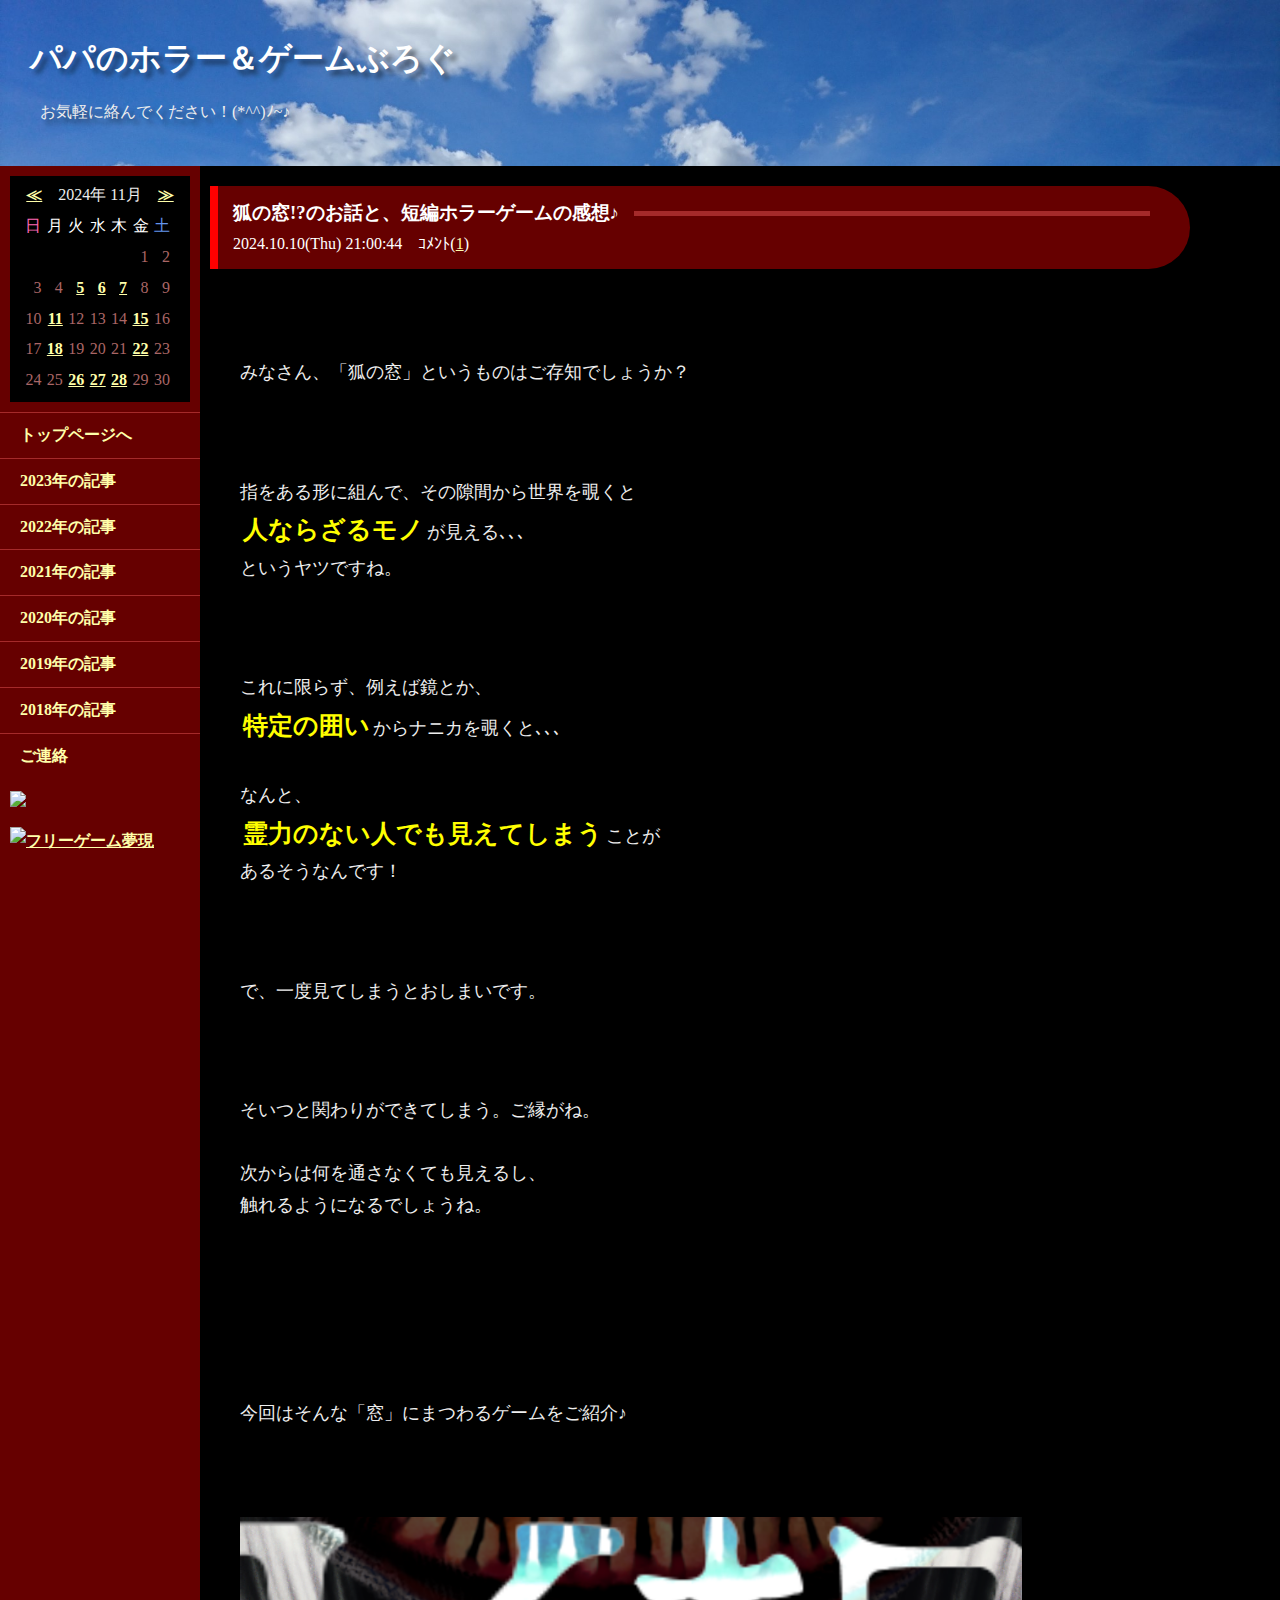
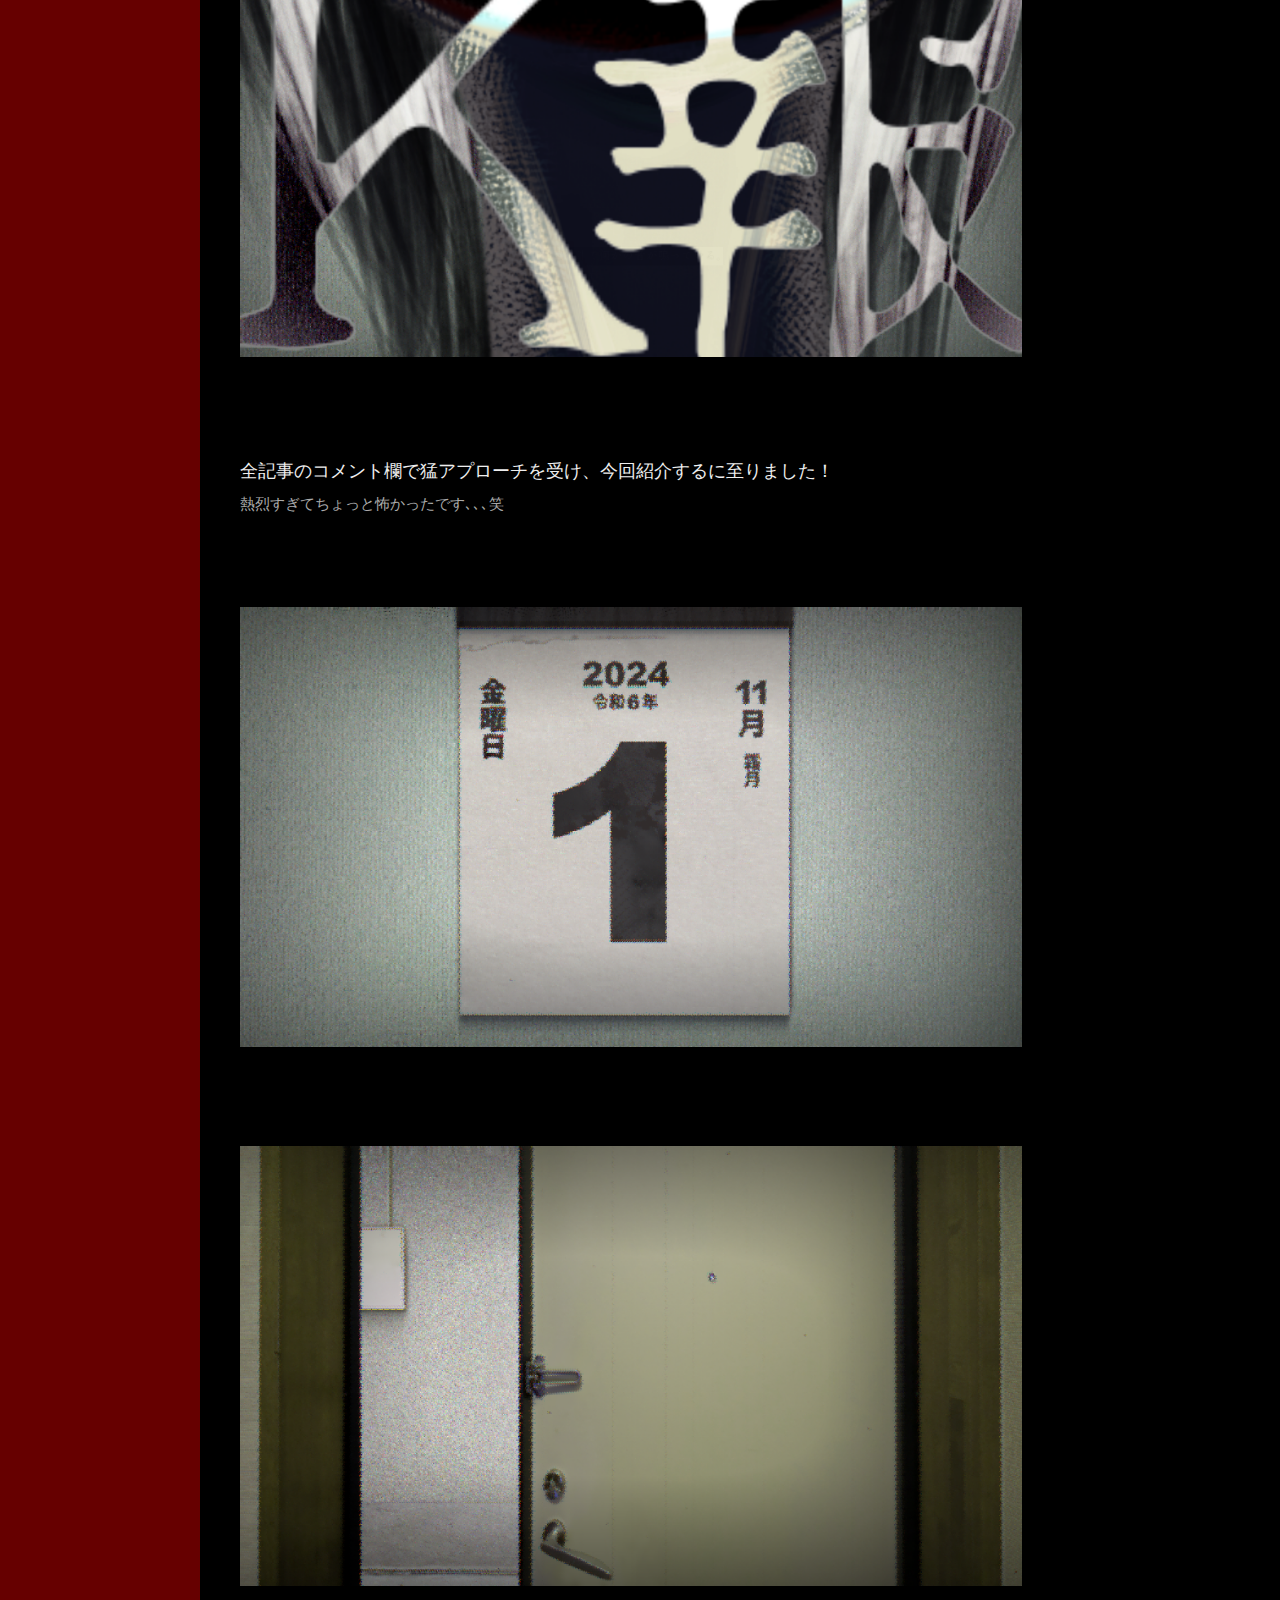
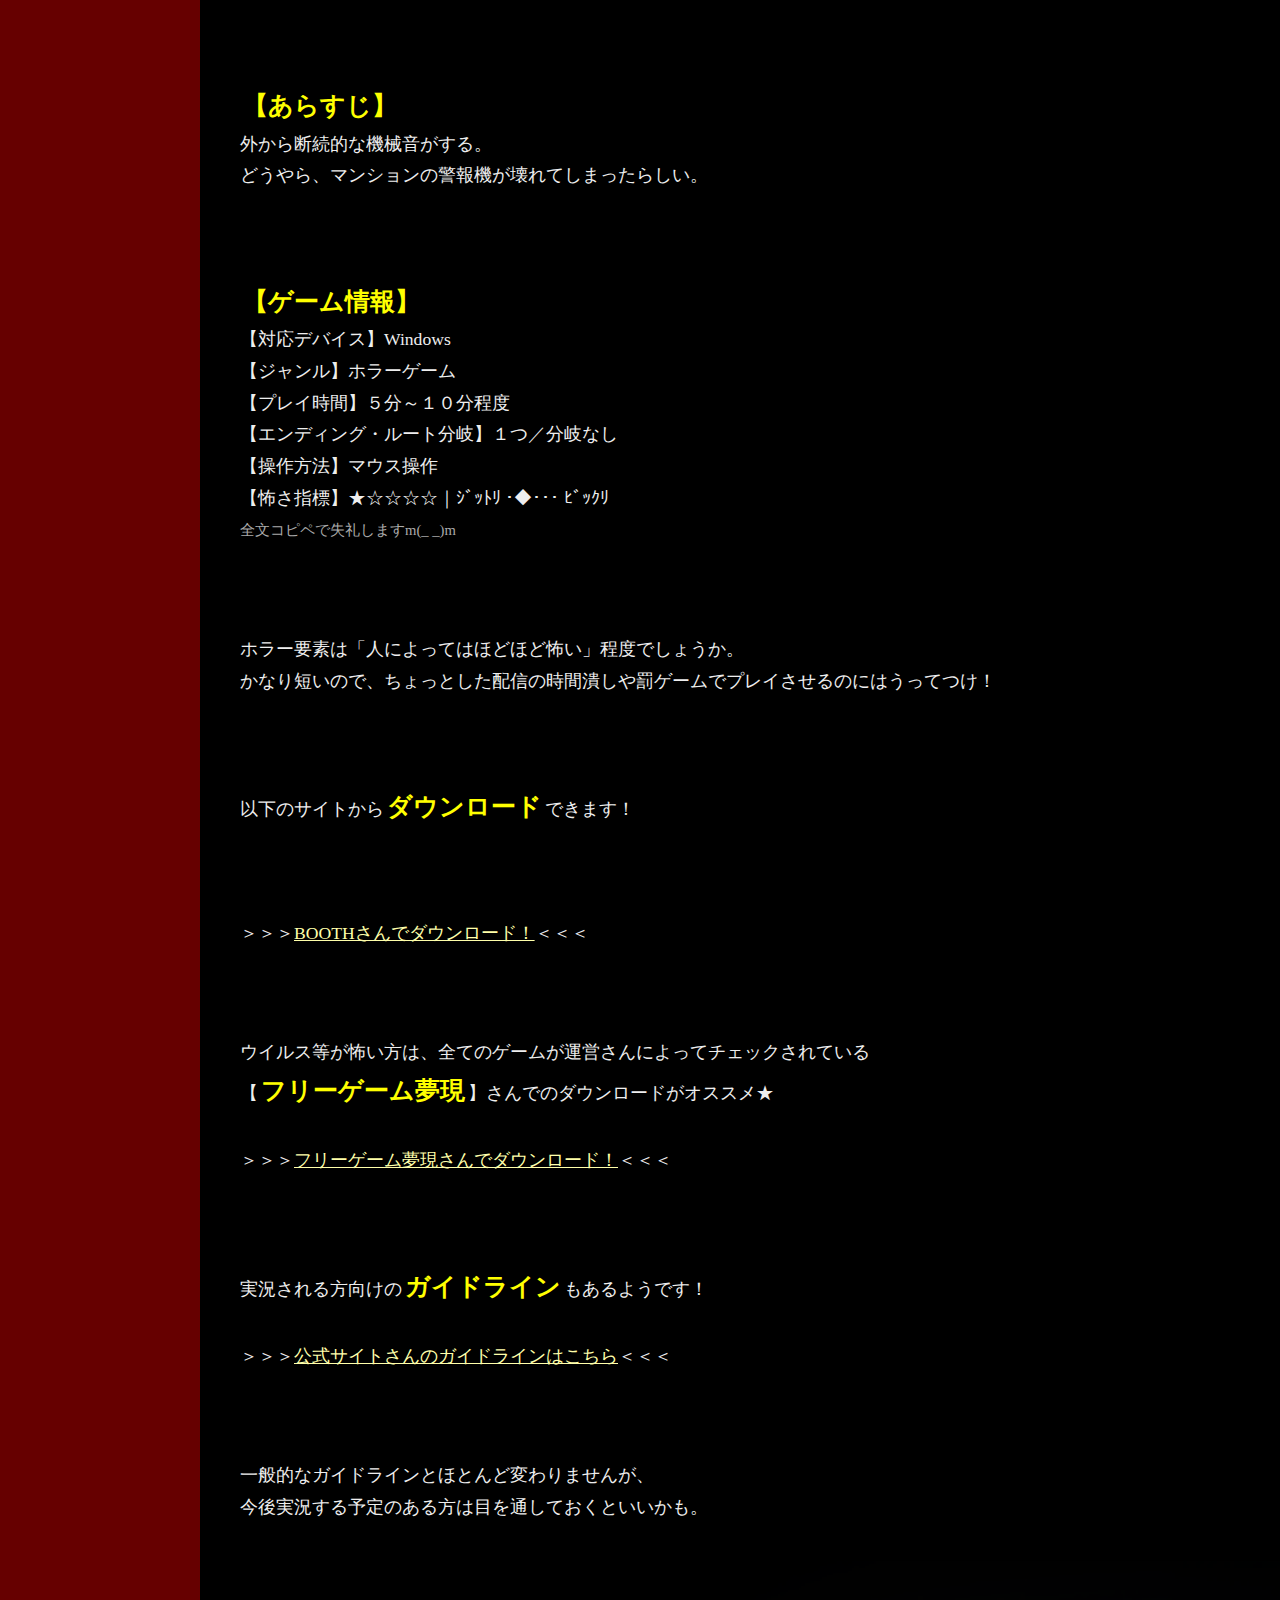
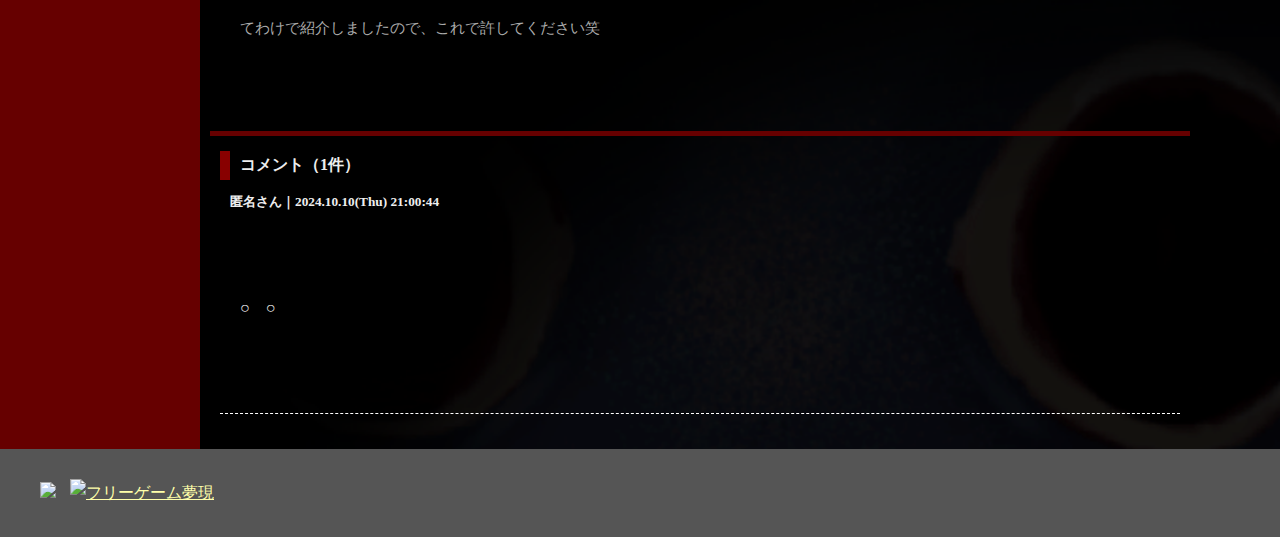
==== commit 857c2de3: "Update index.html" ====
--- a/alert/index.html
+++ b/alert/index.html
@@ -112,7 +112,7 @@
     body {
         line-height: 1.8;
         color: #eee;
-        background: #0d0d0d;
+        background: #000;
         background-image: url(bgi.png);
         background-size: 80%;
         background-position: bottom right;
@@ -255,6 +255,10 @@
             border-top: 5px solid #f00;
         }
         
+        header {
+            padding-bottom: 1em;
+            font-size: 0.9em;
+        }
         footer,
         nav p {
             display: none;
